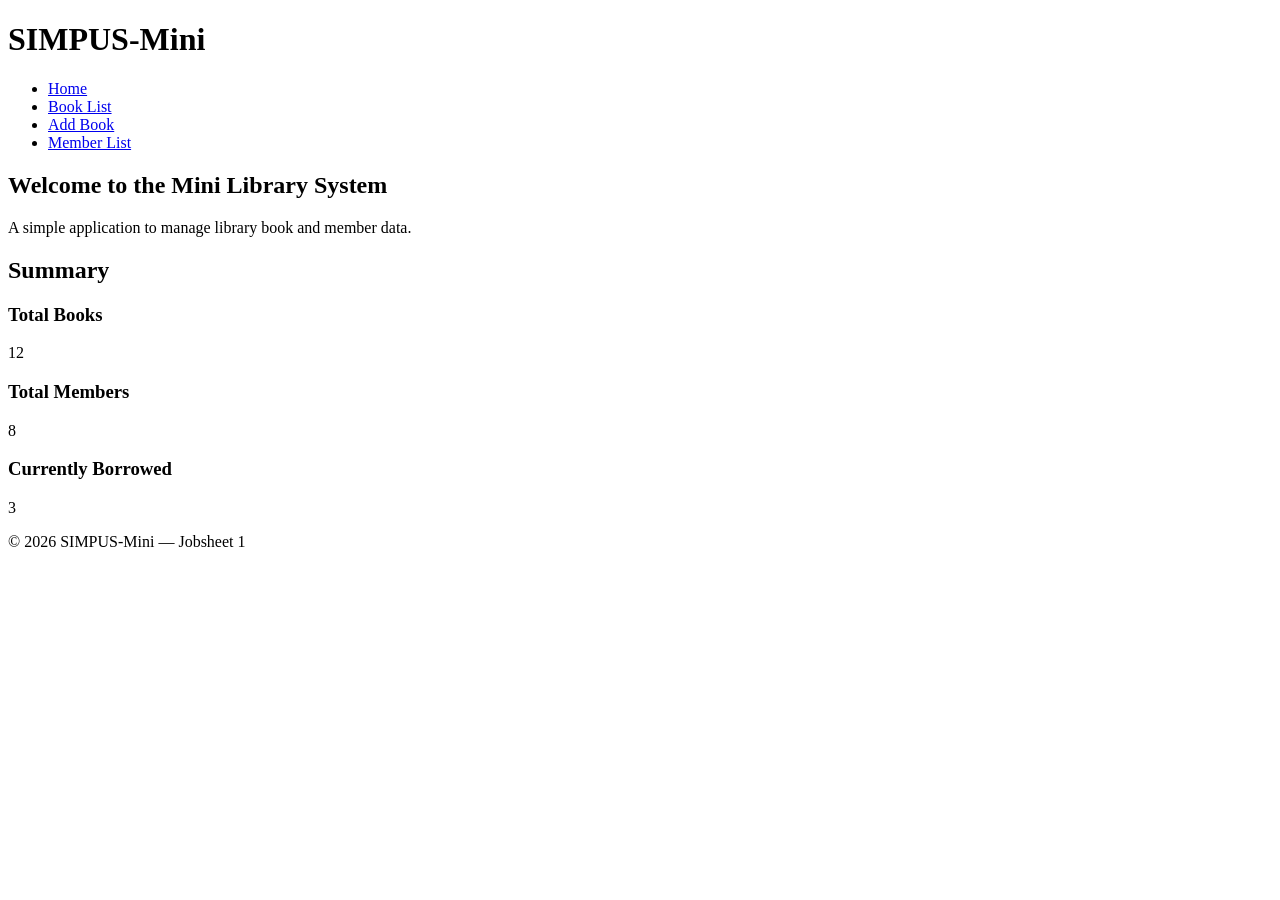
==== jobsheet-01/index.html @ c061228e "" ====
<!DOCTYPE html>
<html lang="en">
<head>
    <meta charset="UTF-8">
    <title>SIMPUS-Mini | Home</title>

</head>
<body>
    <header>
        <h1>SIMPUS-Mini</h1>
        <nav>
            <ul>
                <li><a href="index.html">Home</a></li>
                <li><a href="books/list.html">Book List</a></li>
                <li><a href="books/add.html">Add Book</a></li>
                <li><a href="members/list.html">Member List</a></li>
            </ul>
        </nav>
    </header>

    <main>
        <section>
            <h2>Welcome to the Mini Library System</h2>
            <p>A simple application to manage library book and member data.</p>
        </section>

        <section>
            <h2>Summary</h2>
            <article>
                <h3>Total Books</h3>
                <p>12</p>
            </article>
            <article>
                <h3>Total Members</h3>
                <p>8</p>
            </article>
            <article>
                <h3>Currently Borrowed</h3>
                <p>3</p>
            </article>
        </section>
    </main>

    <footer>
        <p>&copy; 2026 SIMPUS-Mini &mdash; Jobsheet 1</p>
    </footer>
</body>
</html>
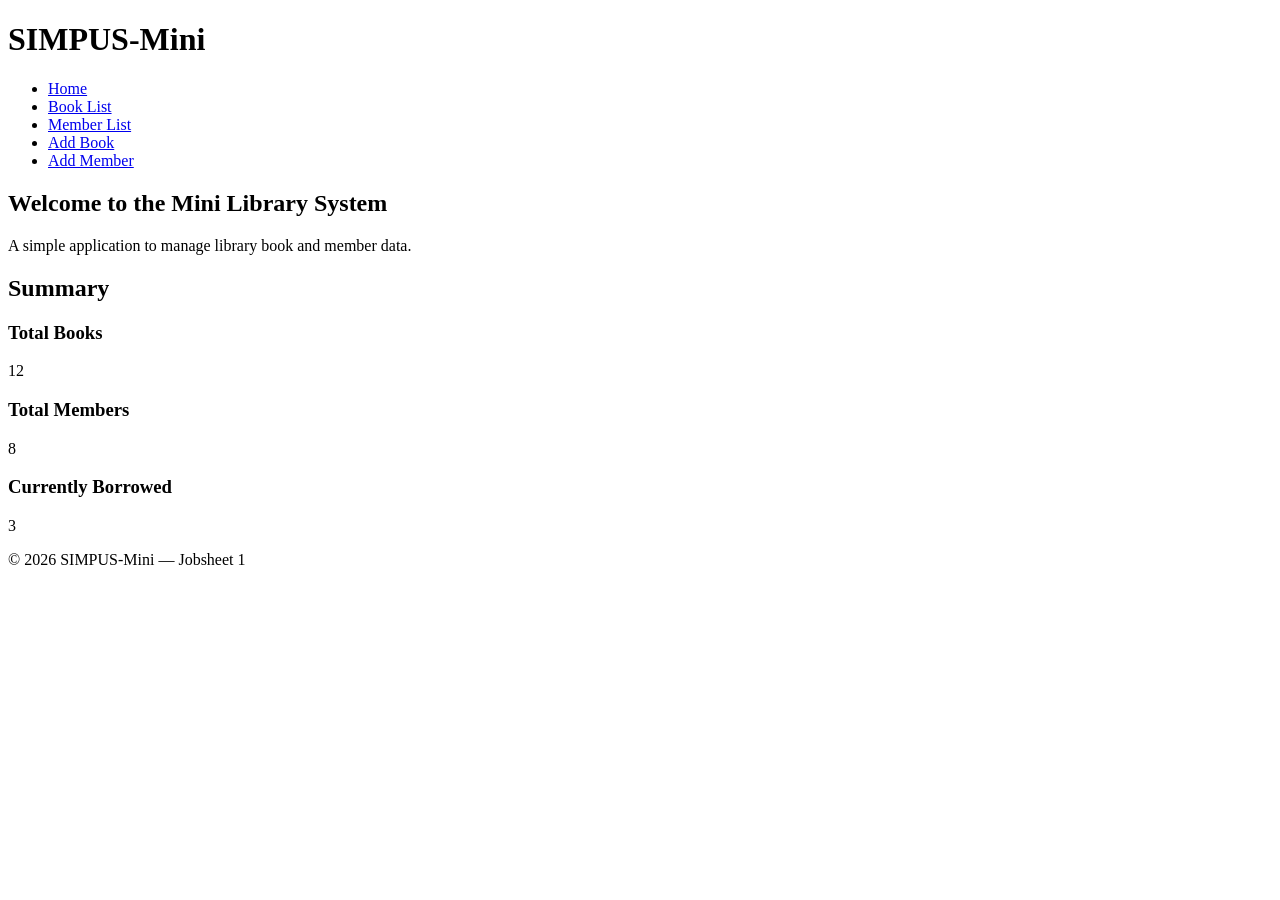
==== commit 5f8e0a5a: "Jobsheet-01" ====
--- a/jobsheet-01/index.html
+++ b/jobsheet-01/index.html
@@ -12,8 +12,9 @@
             <ul>
                 <li><a href="index.html">Home</a></li>
                 <li><a href="books/list.html">Book List</a></li>
+                <li><a href="members/list.html">Member List</a></li>
                 <li><a href="books/add.html">Add Book</a></li>
-                <li><a href="members/list.html">Member List</a></li>
+                <li><a href="members/add.html">Add Member</a></li>
             </ul>
         </nav>
     </header>
